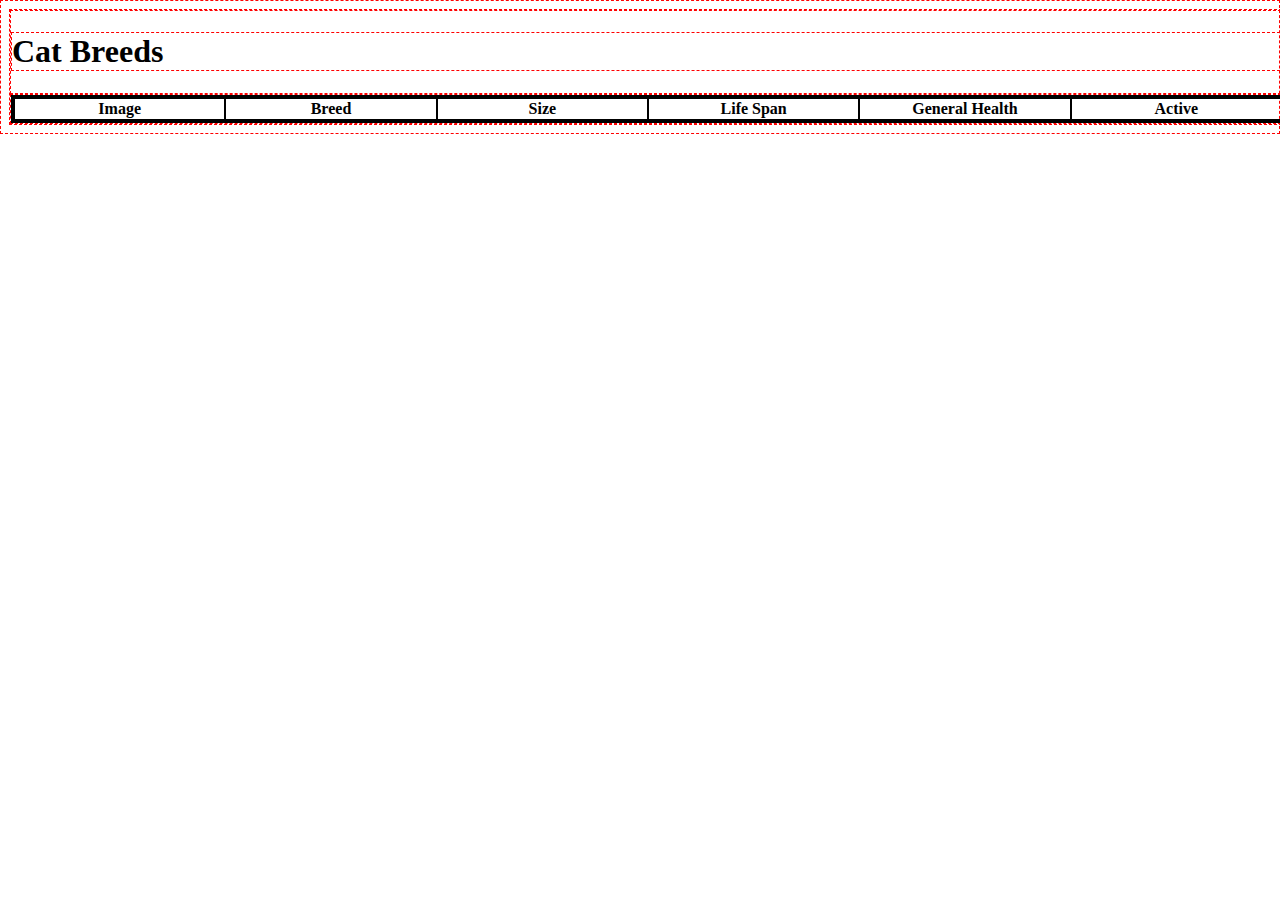
==== index.html @ 72f4045c "initial commit" ====
<!DOCTYPE html>
<html>

<head>
  <meta charset="utf-8">
  <title>Cat Breeds</title>

  <link type="text/css" rel="stylesheet" href="assets/stylesheets/cat.css" />
</head>

<body>

  <header>
    <h1>Cat Breeds</h1>
  </header>

  <div id="table">

    <table>
      <tr class="row">

        <th class="col">Image</th>
        <th class="col">Breed</th>
        <th class="col">Size</th>
        <th class="col">Life Span</th>
        <th class="col">General Health</th>
        <th class="col">Active</th>

      </tr>

    </table>
  </div>

  <script src="https://ajax.googleapis.com/ajax/libs/jquery/3.2.1/jquery.min.js"></script>
  <script src="assets/javascripts/cat.js"></script>
</body>

</html>
---- assets/stylesheets/cat.css ----
* {
  border: 1px dashed red;
  box-sizing: border-box;
  width: 100%;
}

table {
  border: 2px solid black;
  border-collapse: collapse;
}

tr, td, th {
  border: 1px solid black;
  display: flex;
  justify-content: space-around;
}

td span {
  text-align: center;
  margin: auto;
}


#table {
  display: flex;
  justify-content: center;
}

#image {
  transform: scale(0.4, 0.4);
  background-repeat: no-repeat;
  /*background-size: 30%;*/
}



/*#breed, #life, #size, #health, #active {
  text-align: center;
}*/
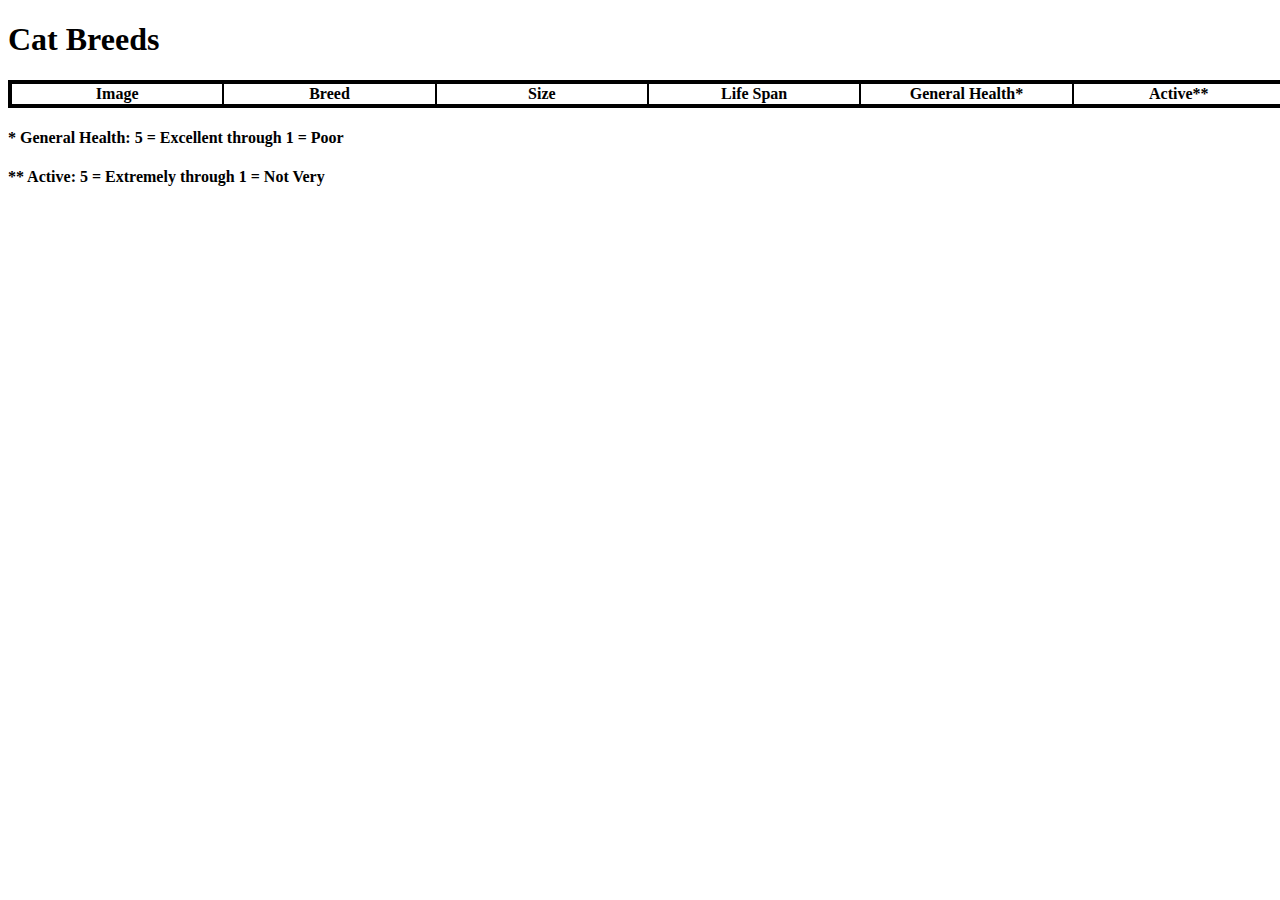
==== commit 03df5348: "remove red borders and add def of Gen Health and Active" ====
--- a/index.html
+++ b/index.html
@@ -23,14 +23,19 @@
         <th class="col">Breed</th>
         <th class="col">Size</th>
         <th class="col">Life Span</th>
-        <th class="col">General Health</th>
-        <th class="col">Active</th>
+        <th class="col">General Health*</th>
+        <th class="col">Active**</th>
 
       </tr>
 
     </table>
   </div>
 
+  <footer>
+    <h4>* General Health: 5 = Excellent through 1 = Poor</h4>
+    <h4>** Active: 5 = Extremely through 1 = Not Very</h4>
+  </footer>
+
   <script src="https://ajax.googleapis.com/ajax/libs/jquery/3.2.1/jquery.min.js"></script>
   <script src="assets/javascripts/cat.js"></script>
 </body>
--- a/assets/stylesheets/cat.css
+++ b/assets/stylesheets/cat.css
@@ -1,5 +1,5 @@
 * {
-  border: 1px dashed red;
+  /*border: 1px dashed red;*/
   box-sizing: border-box;
   width: 100%;
 }
